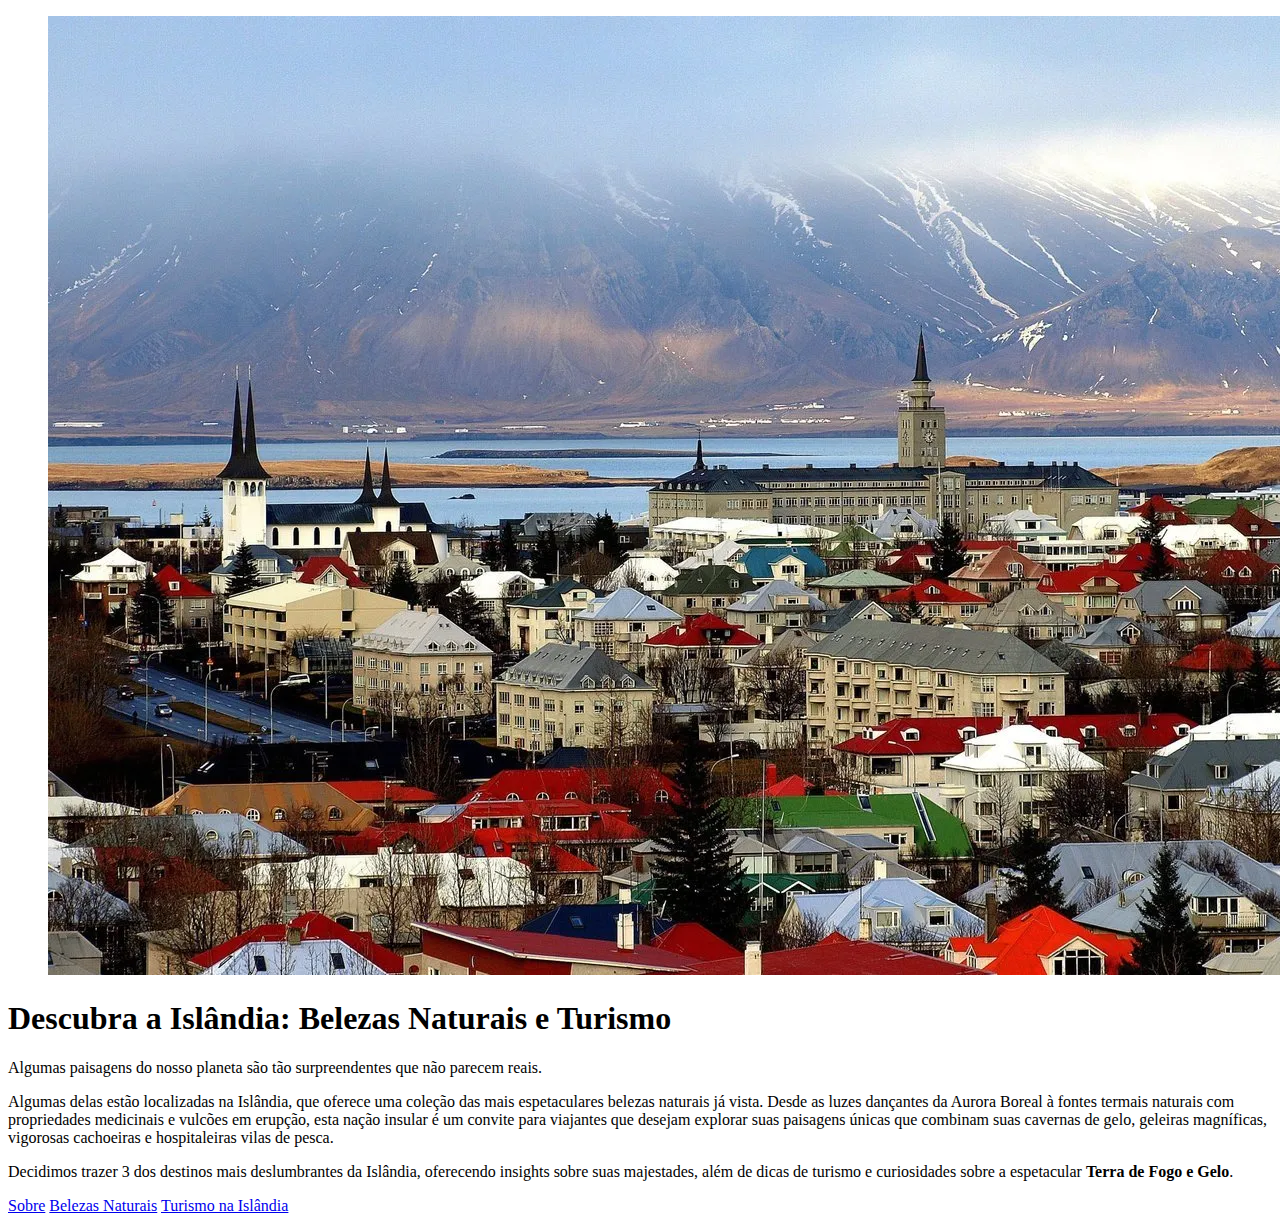
==== index.html @ 34c6575d "Commit padrão." ====
<!DOCTYPE html>
<html lang="pt-br">
<head>
    <meta charset="UTF-8">
    <meta name="viewport" content="width=device-width, initial-scale=1.0">
    <title>Descubra a Islândia: Belezas Naturais e Turismo</title>
</head>
<body>
    <header>
        <figure id="islandia">
            <img class="header" src="img/iceland-capital.jpg" alt="Reykjavik, capital islandesa." >
        </figure>
    </header>
    <h1>Descubra a Islândia: Belezas Naturais e Turismo</h1>
    <div id="inicio">
        <P>
                Algumas paisagens do nosso planeta são tão surpreendentes que não parecem reais.
                <p>
                    Algumas delas estão localizadas na Islândia, que oferece uma coleção das mais espetaculares belezas naturais já vista. Desde as luzes dançantes da Aurora Boreal
                à fontes termais naturais com propriedades medicinais e vulcões em erupção, esta nação insular é um convite para viajantes que desejam explorar suas paisagens únicas
                que combinam suas cavernas de gelo, geleiras magníficas, vigorosas cachoeiras e hospitaleiras vilas de pesca.
                </p>
                <p>
                    Decidimos trazer 3 dos destinos mais deslumbrantes
                    da Islândia, oferecendo insights sobre suas majestades, além de dicas de turismo e curiosidades sobre a espetacular <strong>Terra de Fogo e Gelo</strong>.
                </p>

            <nav>
                <a href="pages/curiosidades.html">Sobre</a>
                <a href="pages/belezas-naturais.html">Belezas Naturais</a>
                <a href="pages/turismo.html">Turismo na Islândia</a>
            </nav>
        </P>
    </div>
</body>
</html>
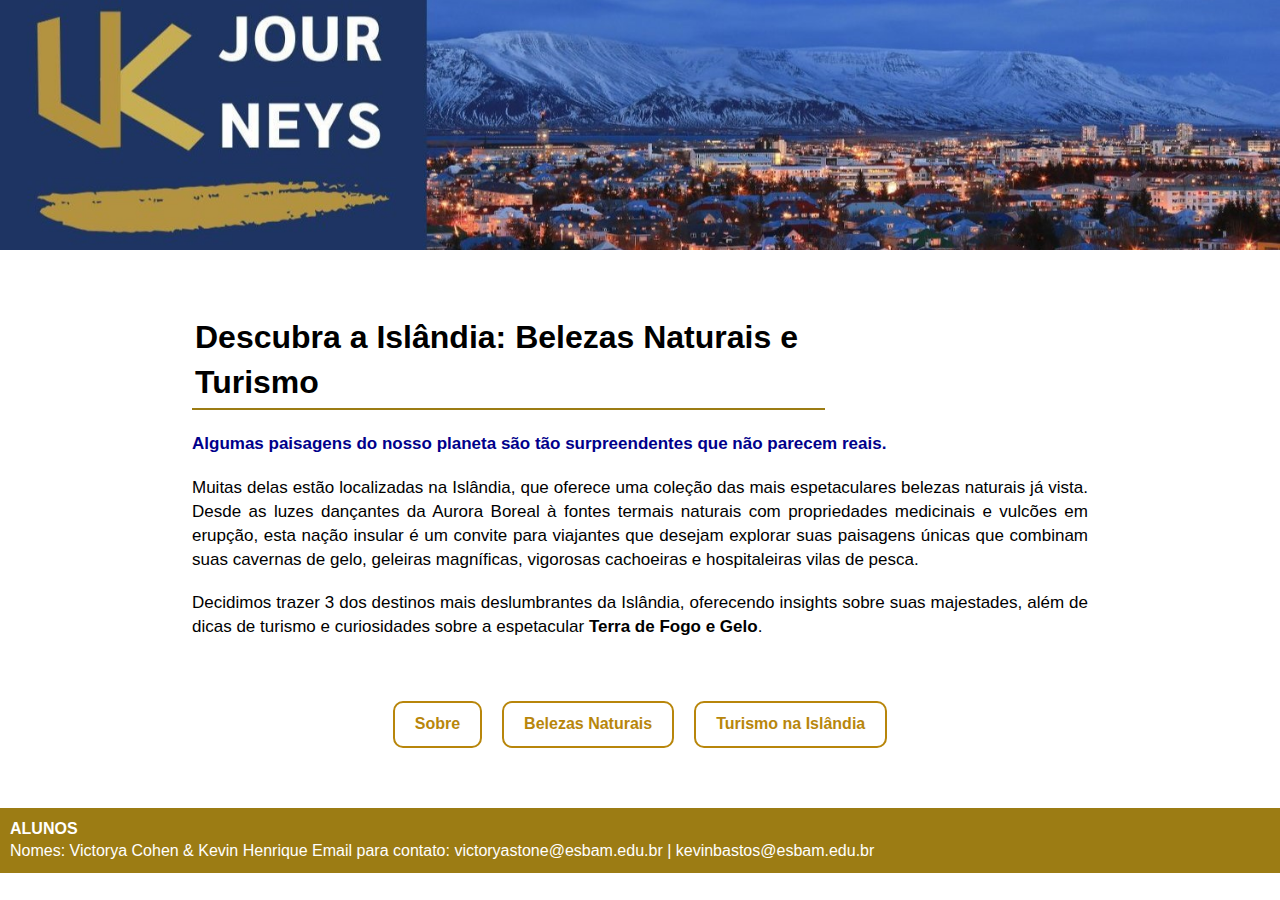
==== commit bcacc32a: "CSS Formatado." ====
--- a/index.html
+++ b/index.html
@@ -3,34 +3,48 @@
 <head>
     <meta charset="UTF-8">
     <meta name="viewport" content="width=device-width, initial-scale=1.0">
+    <link rel="stylesheet" type="text/css" href="assets/estilo.css">
     <title>Descubra a Islândia: Belezas Naturais e Turismo</title>
 </head>
 <body>
     <header>
         <figure id="islandia">
-            <img class="header" src="img/iceland-capital.jpg" alt="Reykjavik, capital islandesa." >
+            <img class="header" src="img/logo.jpg" alt="Reykjavik, capital islandesa." >
         </figure>
     </header>
-    <h1>Descubra a Islândia: Belezas Naturais e Turismo</h1>
-    <div id="inicio">
-        <P>
-                Algumas paisagens do nosso planeta são tão surpreendentes que não parecem reais.
-                <p>
-                    Algumas delas estão localizadas na Islândia, que oferece uma coleção das mais espetaculares belezas naturais já vista. Desde as luzes dançantes da Aurora Boreal
-                à fontes termais naturais com propriedades medicinais e vulcões em erupção, esta nação insular é um convite para viajantes que desejam explorar suas paisagens únicas
+
+    <div class="container">
+        <br>
+        <h1>Descubra a Islândia: Belezas Naturais e Turismo</h1>
+        <br>
+        <p id="inicio">
+            <b>Algumas paisagens do nosso planeta são tão surpreendentes que não parecem reais.</b>
+            </p>
+            
+            <p>
+                Muitas delas estão localizadas na Islândia, que oferece uma coleção das mais espetaculares belezas naturais já
+                vista. Desde as luzes dançantes da Aurora Boreal
+                à fontes termais naturais com propriedades medicinais e vulcões em erupção, esta nação insular é um convite para
+                viajantes que desejam explorar suas paisagens únicas
                 que combinam suas cavernas de gelo, geleiras magníficas, vigorosas cachoeiras e hospitaleiras vilas de pesca.
-                </p>
+            </p>
                 <p>
                     Decidimos trazer 3 dos destinos mais deslumbrantes
-                    da Islândia, oferecendo insights sobre suas majestades, além de dicas de turismo e curiosidades sobre a espetacular <strong>Terra de Fogo e Gelo</strong>.
+                    da Islândia, oferecendo insights sobre suas majestades, além de dicas de turismo e curiosidades sobre a espetacular<strong> Terra de Fogo e Gelo</strong>.
                 </p>
-
+                <br>
             <nav>
-                <a href="pages/curiosidades.html">Sobre</a>
-                <a href="pages/belezas-naturais.html">Belezas Naturais</a>
-                <a href="pages/turismo.html">Turismo na Islândia</a>
+                <a href="pages/curiosidades.html" class="nav-btn">Sobre</a>
+                <hr>
+                <a href="pages/belezas-naturais.html" class="nav-btn">Belezas Naturais</a>
+                <hr>
+                <a href="pages/turismo.html" class="nav-btn">Turismo na Islândia</a>
             </nav>
-        </P>
     </div>
+    <footer class="rodape">
+        <h4>ALUNOS</h4>
+        Nomes: Victorya Cohen & Kevin Henrique
+        Email para contato: victoryastone@esbam.edu.br | kevinbastos@esbam.edu.br
+    </footer>
 </body>
 </html>--- a/assets/estilo.css
+++ b/assets/estilo.css
@@ -0,0 +1,125 @@
+/* geral */
+
+*{
+    margin: 0;
+    border: 0;
+    padding: 0;
+}
+
+header {
+    width: 100%;
+    height: 250px;
+    overflow: hidden;
+    display: flex;
+    align-items: center;
+    justify-content: center;
+    position: relative;
+    background-color: darkgoldenrod;
+}
+
+#islandia img.header {
+    max-width: 100%;
+    max-height: 100%;
+    width: auto;
+    height: auto;
+    object-fit: contain;
+    text-align: center;
+    border-radius: 5px;
+    border-color: darkgoldenrod;
+    box-shadow: 0 0 10px rgba(0, 0, 0, 0.1);
+}
+
+body{
+    font-family: Arial;
+    line-height: 1.4;
+}
+
+.container {
+    width: 70%;
+    margin: 20px auto;
+    padding: 20px;
+}
+
+#inicio{
+    color: darkblue;
+}
+
+h1{
+    font-family: Arial;
+    padding: 5px;
+    border-bottom: 2px solid #9c7c14;
+    width: 70%;
+    padding: 3px;
+}
+
+h2{
+    font-size: 24px;
+    font-family: Arial;
+    padding: 10px;
+    text-align: justify;
+}
+
+p {
+    font-family: arial;
+    font-size: 17px;
+    text-align: justify;
+    margin-bottom: 20px; 
+}
+
+nav{
+    display: flex; /* Configura o contêiner como um flexbox */
+    justify-content: center; /* Centraliza os itens horizontalmente */
+    align-items: center; /* Centraliza os itens verticalmente, se necessário */
+    gap: 10px; /* Espaçamento entre os botões */
+    margin: 20px 0; /* Margem acima e abaixo do contêiner */
+}
+
+.nav-btn {
+    display: inline-block; /* Permite que o link se comporte como um bloco em linha */
+    padding: 10px 20px; /* Adiciona espaço interno ao botão */
+    border: 2px solid darkgoldenrod; /* Define a borda do botão */
+    border-radius: 10px; /* Arredonda os cantos do botão */
+    background-color: #fff; /* Define a cor de fundo do botão */
+    color: darkgoldenrod; /* Define a cor do texto do botão */
+    text-decoration: none; /* Remove o sublinhado dos links */
+    font-size: 16px; /* Define o tamanho da fonte */
+    font-weight: bold; /* Define o peso da fonte */
+    transition: all 0.3s ease; /* Adiciona uma transição suave para todos os efeitos */
+}
+
+.nav-btn:hover {
+    transform: scale(1.1); /* Aumenta o tamanho do botão em 10% ao passar o mouse */
+    background-color: darkgoldenrod; /* Altera a cor de fundo ao passar o mouse */
+    color: #fff; /* Altera a cor do texto ao passar o mouse */
+}
+
+.rodape{
+    background-color: #9c7c14;
+    color: #fff;
+    padding: 10px;
+    text-align: left;
+}
+
+
+/* curiosidades */
+
+.curiosidades {
+    display: flex;
+    flex-direction: column; /* Empilha a imagem e a legenda verticalmente */
+    align-items: center; /* Centraliza horizontalmente os itens dentro do contêiner */
+    margin: 15px; /* Espaço ao redor do contêiner */
+    padding: 0; /* Remove padding */
+    width: auto; /* Remove a largura fixa */
+    text-align: center; /* Centraliza o texto dentro do contêiner */
+}
+
+.curiosidades img {
+    max-width: 100%; /* Ajusta a largura da imagem ao tamanho do contêiner */
+    height: auto; /* Mantém a proporção da imagem */
+}
+
+.curiosidades figcaption {
+    margin-top: 8px; /* Espaço entre a imagem e a legenda */
+    font-size: 14px; /* Ajusta o tamanho da fonte conforme necessário */
+    color: #333; /* Cor do texto da legenda, ajuste conforme o design */
+}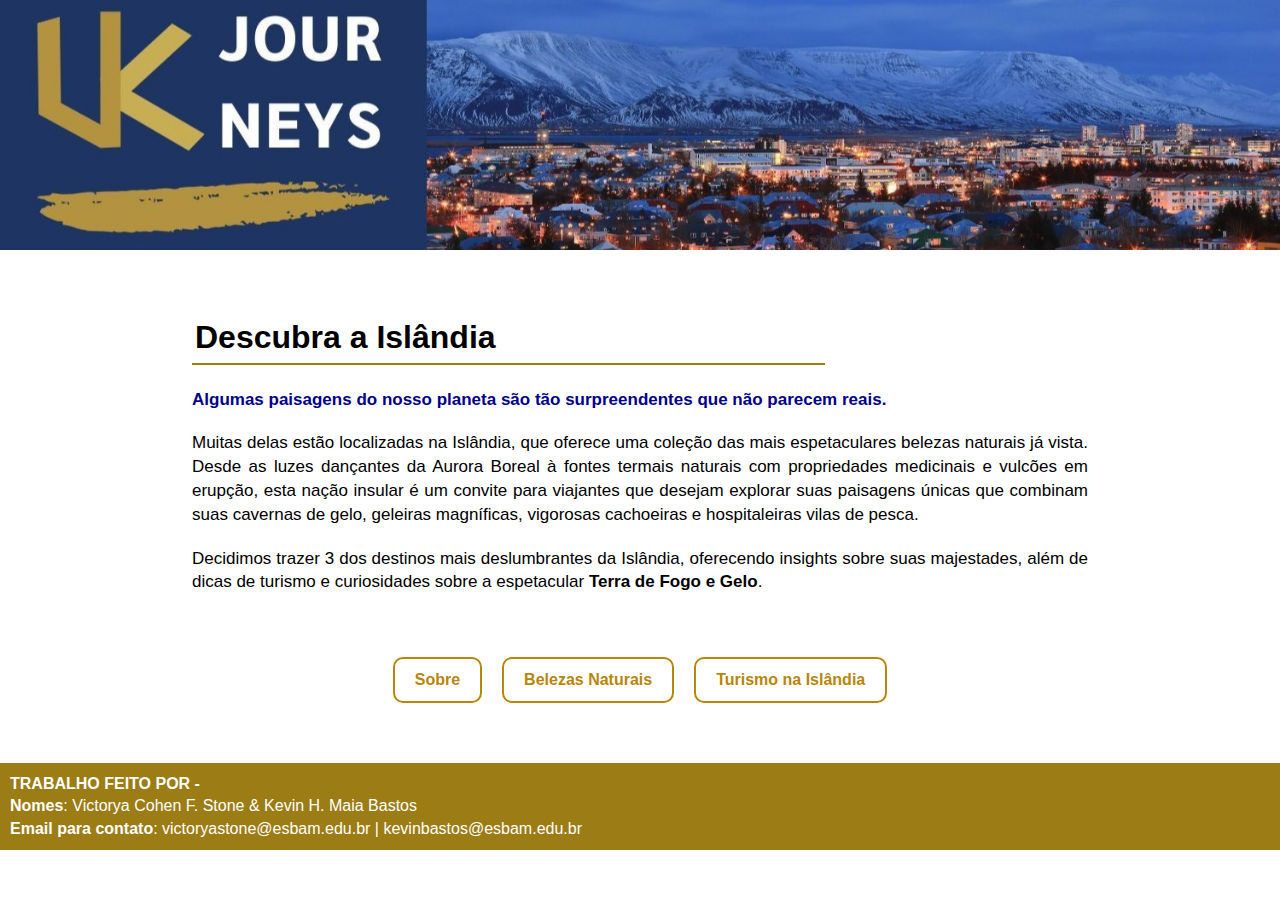
==== commit 25736894: "Finalização da pág. de belezas naturais e início da pág. de turismo." ====
--- a/index.html
+++ b/index.html
@@ -15,7 +15,7 @@
 
     <div class="container">
         <br>
-        <h1>Descubra a Islândia: Belezas Naturais e Turismo</h1>
+        <h1>Descubra a Islândia</h1>
         <br>
         <p id="inicio">
             <b>Algumas paisagens do nosso planeta são tão surpreendentes que não parecem reais.</b>
@@ -42,9 +42,10 @@
             </nav>
     </div>
     <footer class="rodape">
-        <h4>ALUNOS</h4>
-        Nomes: Victorya Cohen & Kevin Henrique
-        Email para contato: victoryastone@esbam.edu.br | kevinbastos@esbam.edu.br
+        <h4>TRABALHO FEITO POR -</h4>
+        <b>Nomes</b>: Victorya Cohen F. Stone & Kevin H. Maia Bastos
+        <br>
+        <b>Email para contato</b>: victoryastone@esbam.edu.br | kevinbastos@esbam.edu.br
     </footer>
 </body>
 </html>--- a/assets/estilo.css
+++ b/assets/estilo.css
@@ -14,7 +14,7 @@
     align-items: center;
     justify-content: center;
     position: relative;
-    background-color: darkgoldenrod;
+    background-color: #1E3463;
 }
 
 #islandia img.header {
@@ -25,7 +25,7 @@
     object-fit: contain;
     text-align: center;
     border-radius: 5px;
-    border-color: darkgoldenrod;
+    border-color: rgb(18, 13, 89);
     box-shadow: 0 0 10px rgba(0, 0, 0, 0.1);
 }
 
@@ -67,30 +67,30 @@
 }
 
 nav{
-    display: flex; /* Configura o contêiner como um flexbox */
-    justify-content: center; /* Centraliza os itens horizontalmente */
-    align-items: center; /* Centraliza os itens verticalmente, se necessário */
-    gap: 10px; /* Espaçamento entre os botões */
-    margin: 20px 0; /* Margem acima e abaixo do contêiner */
+    display: flex; 
+    justify-content: center;
+    align-items: center;
+    gap: 10px;
+    margin: 20px 0;
 }
 
 .nav-btn {
-    display: inline-block; /* Permite que o link se comporte como um bloco em linha */
-    padding: 10px 20px; /* Adiciona espaço interno ao botão */
-    border: 2px solid darkgoldenrod; /* Define a borda do botão */
-    border-radius: 10px; /* Arredonda os cantos do botão */
-    background-color: #fff; /* Define a cor de fundo do botão */
-    color: darkgoldenrod; /* Define a cor do texto do botão */
-    text-decoration: none; /* Remove o sublinhado dos links */
-    font-size: 16px; /* Define o tamanho da fonte */
-    font-weight: bold; /* Define o peso da fonte */
-    transition: all 0.3s ease; /* Adiciona uma transição suave para todos os efeitos */
+    display: inline-block;
+    padding: 10px 20px;
+    border: 2px solid darkgoldenrod;
+    border-radius: 10px;
+    background-color: #fff;
+    color: darkgoldenrod;
+    text-decoration: none;
+    font-size: 16px;
+    font-weight: bold;
+    transition: all 0.3s ease;
 }
 
 .nav-btn:hover {
-    transform: scale(1.1); /* Aumenta o tamanho do botão em 10% ao passar o mouse */
-    background-color: darkgoldenrod; /* Altera a cor de fundo ao passar o mouse */
-    color: #fff; /* Altera a cor do texto ao passar o mouse */
+    transform: scale(1.1);
+    background-color: darkgoldenrod;
+    color: #fff;
 }
 
 .rodape{
@@ -105,21 +105,66 @@
 
 .curiosidades {
     display: flex;
-    flex-direction: column; /* Empilha a imagem e a legenda verticalmente */
-    align-items: center; /* Centraliza horizontalmente os itens dentro do contêiner */
-    margin: 15px; /* Espaço ao redor do contêiner */
-    padding: 0; /* Remove padding */
-    width: auto; /* Remove a largura fixa */
-    text-align: center; /* Centraliza o texto dentro do contêiner */
+    flex-direction: column;
+    align-items: center;
+    margin: 15px;
+    padding: 0; 
+    width: auto;
+    text-align: center;
 }
 
 .curiosidades img {
-    max-width: 100%; /* Ajusta a largura da imagem ao tamanho do contêiner */
-    height: auto; /* Mantém a proporção da imagem */
+    max-width: 100%;
+    height: auto; 
 }
 
 .curiosidades figcaption {
-    margin-top: 8px; /* Espaço entre a imagem e a legenda */
-    font-size: 14px; /* Ajusta o tamanho da fonte conforme necessário */
-    color: #333; /* Cor do texto da legenda, ajuste conforme o design */
+    margin-top: 8px; 
+    font-size: 14px;
+    color: #424242;
+}
+
+/* belezas naturais */
+
+.belezas-naturais{
+    display: flex;
+    flex-direction: column; 
+    align-items: center;
+    margin: 15px;
+    padding: 0;
+    width: auto;
+    text-align: center; 
+}
+
+.belezas-naturais img{
+    max-width: 100%;
+    height: auto; 
+}
+.belezas-naturais figcaption{
+    margin-top: 8px;
+    font-size: 14px;
+    color: #424242;
+}
+
+/* turismo */
+
+.turismo{
+    display: flex;
+    flex-direction: column; 
+    align-items: center;
+    margin: 15px;
+    padding: 0;
+    width: auto;
+    text-align: center; 
+}
+
+.turismo img{
+    max-width: 100%;
+    height: auto; 
+}
+
+.turismo figcaption{
+    margin-top: 8px;
+    font-size: 14px;
+    color: #424242;
 }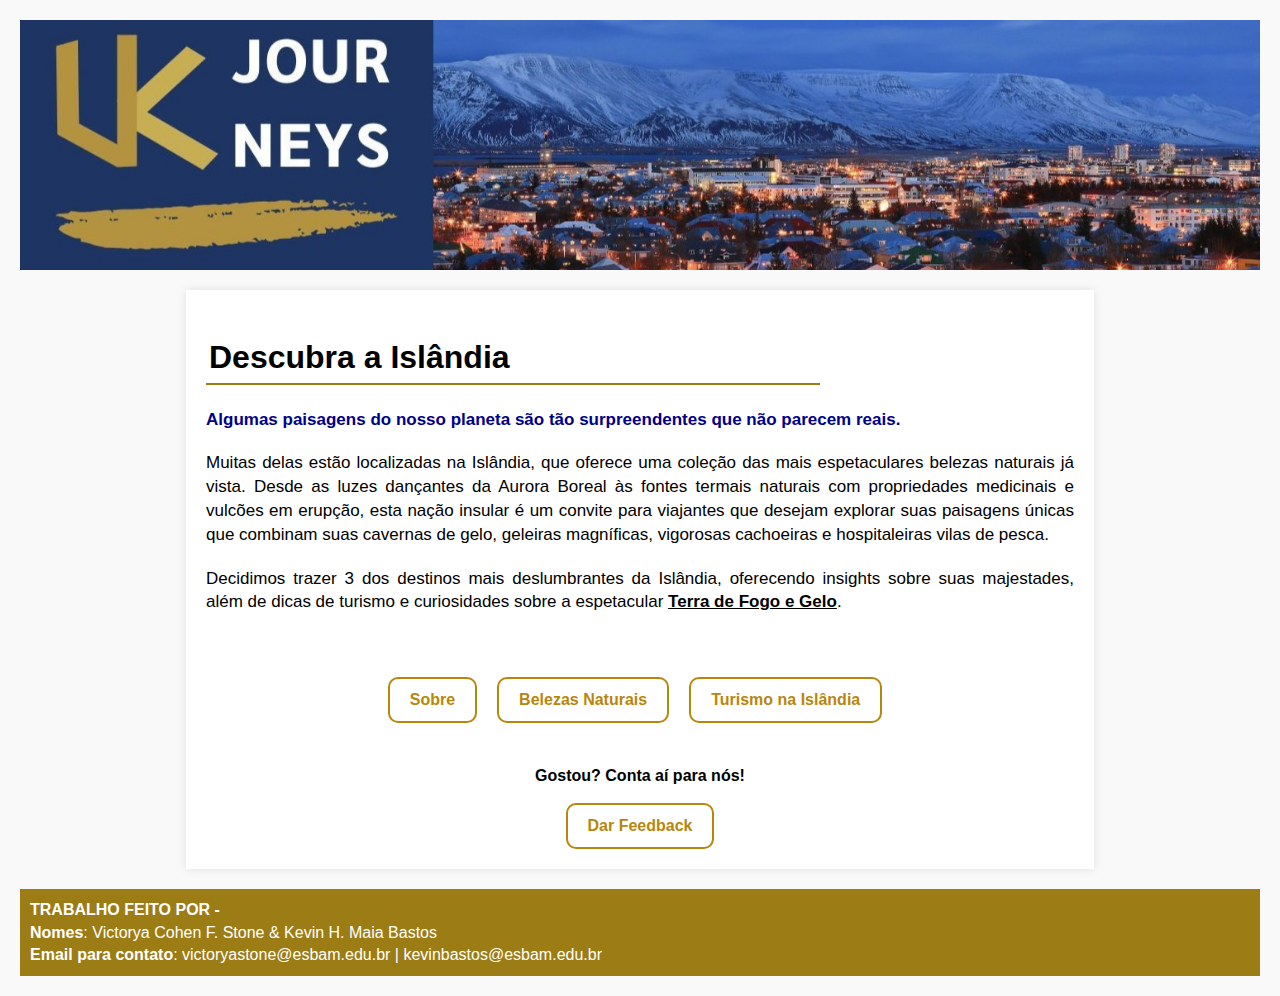
==== commit 0396a4c2: "Update: Adição de formulário e javascript na página de index (mapa interativo) e na página de turism" ====
--- a/index.html
+++ b/index.html
@@ -1,15 +1,17 @@
 <!DOCTYPE html>
 <html lang="pt-br">
+
 <head>
     <meta charset="UTF-8">
     <meta name="viewport" content="width=device-width, initial-scale=1.0">
-    <link rel="stylesheet" type="text/css" href="assets/estilo.css">
+    <link rel="stylesheet" type="text/css" href="assets/css/estilo.css">
     <title>Descubra a Islândia: Belezas Naturais e Turismo</title>
 </head>
+
 <body>
     <header>
         <figure id="islandia">
-            <img class="header" src="img/logo.jpg" alt="Reykjavik, capital islandesa." >
+            <img class="header" src="img/logo.jpg" alt="Reykjavik, capital islandesa.">
         </figure>
     </header>
 
@@ -19,27 +21,37 @@
         <br>
         <p id="inicio">
             <b>Algumas paisagens do nosso planeta são tão surpreendentes que não parecem reais.</b>
-            </p>
-            
-            <p>
-                Muitas delas estão localizadas na Islândia, que oferece uma coleção das mais espetaculares belezas naturais já
-                vista. Desde as luzes dançantes da Aurora Boreal
-                à fontes termais naturais com propriedades medicinais e vulcões em erupção, esta nação insular é um convite para
-                viajantes que desejam explorar suas paisagens únicas
-                que combinam suas cavernas de gelo, geleiras magníficas, vigorosas cachoeiras e hospitaleiras vilas de pesca.
-            </p>
-                <p>
-                    Decidimos trazer 3 dos destinos mais deslumbrantes
-                    da Islândia, oferecendo insights sobre suas majestades, além de dicas de turismo e curiosidades sobre a espetacular<strong> Terra de Fogo e Gelo</strong>.
-                </p>
-                <br>
-            <nav>
-                <a href="pages/curiosidades.html" class="nav-btn">Sobre</a>
-                <hr>
-                <a href="pages/belezas-naturais.html" class="nav-btn">Belezas Naturais</a>
-                <hr>
-                <a href="pages/turismo.html" class="nav-btn">Turismo na Islândia</a>
-            </nav>
+        </p>
+
+        <p>
+            Muitas delas estão localizadas na Islândia, que oferece uma coleção das mais espetaculares belezas naturais
+            já vista.
+            Desde as luzes dançantes da Aurora Boreal
+            às fontes termais naturais com propriedades medicinais e vulcões em erupção, esta nação insular é um convite
+            para
+            viajantes que desejam explorar suas paisagens únicas
+            que combinam suas cavernas de gelo, geleiras magníficas, vigorosas cachoeiras e hospitaleiras vilas de
+            pesca.
+        </p>
+        <p>
+            Decidimos trazer 3 dos destinos mais deslumbrantes da Islândia, oferecendo insights sobre suas majestades,
+            além de dicas de turismo e curiosidades sobre a espetacular <span id="mapaIslandia" class="clicar"><strong>Terra de Fogo e Gelo</strong></span>.
+        </p>
+        <div id="mapa-container" class="mapa"></div>
+        <br>
+        <nav>
+            <a href="pages/curiosidades.html" class="nav-btn">Sobre</a>
+            <hr>
+            <a href="pages/belezas-naturais.html" class="nav-btn">Belezas Naturais</a>
+            <hr>
+            <a href="pages/turismo.html" class="nav-btn">Turismo na Islândia</a>
+            <hr>
+        </nav>
+        <br>
+        <div class="feedback">
+            <h4>Gostou? Conta aí para nós!</h4>
+            <a href="pages/feedback.html" class="feedback-btn">Dar Feedback</a>
+        </div>
     </div>
     <footer class="rodape">
         <h4>TRABALHO FEITO POR -</h4>
@@ -47,5 +59,7 @@
         <br>
         <b>Email para contato</b>: victoryastone@esbam.edu.br | kevinbastos@esbam.edu.br
     </footer>
+    <script src="../assets/js/index.js"></script>
 </body>
+
 </html>--- a/assets/css/estilo.css
+++ b/assets/css/estilo.css
@@ -0,0 +1,331 @@
+/* -----GERAL----- */
+
+*{
+    margin: 0;
+    border: 0;
+    padding: 0;
+}
+
+header {
+    width: 100%;
+    height: 250px;
+    overflow: hidden;
+    display: flex;
+    align-items: center;
+    justify-content: center;
+    position: relative;
+    background-color: #1E3463;
+}
+
+#islandia img.header {
+    max-width: 100%;
+    max-height: 100%;
+    width: auto;
+    height: auto;
+    object-fit: contain;
+    text-align: center;
+    border-radius: 5px;
+    border-color: rgb(18, 13, 89);
+    box-shadow: 0 0 10px rgba(0, 0, 0, 0.1);
+}
+
+body{
+    font-family: Arial;
+    line-height: 1.4;
+    
+}
+
+.container {
+    width: 70%;
+    margin: 20px auto;
+    padding: 20px;
+    background-color: #fff;
+    box-shadow: 0 0 10px rgba(0, 0, 0, 0.1);
+    text-align: justify;
+
+}
+
+#inicio{
+    color: darkblue;
+}
+
+h1{
+    font-family: Arial;
+    padding: 5px;
+    border-bottom: 2px solid #9c7c14;
+    width: 70%;
+    padding: 3px;
+}
+
+h2{
+    font-size: 24px;
+    font-family: Arial;
+    padding: 10px;
+    text-align: justify;
+}
+
+p {
+    font-family: arial;
+    font-size: 17px;
+    text-align: justify;
+    margin-bottom: 20px; 
+}
+
+.clicar{
+    color: black;
+    text-decoration: underline;
+    cursor: pointer;
+}
+
+.clicar:hover {
+    color: darkblue;
+}
+
+nav{
+    display: flex; 
+    justify-content: center;
+    align-items: center;
+    gap: 10px;
+    margin: 20px 0;
+}
+
+#mapa-container{
+    margin-top: 20px;
+    display: none;
+}
+
+.mapa{
+    height: 400px;
+    width: 100%;
+}
+
+
+.nav-btn {
+    display: inline-block;
+    padding: 10px 20px;
+    border: 2px solid darkgoldenrod;
+    border-radius: 10px;
+    background-color: #fff;
+    color: darkgoldenrod;
+    text-decoration: none;
+    font-size: 16px;
+    font-weight: bold;
+    transition: all 0.3s ease;
+}
+
+.nav-btn:hover {
+    transform: scale(1.1);
+    background-color: darkgoldenrod;
+    color: #fff;
+}
+
+.rodape{
+    background-color: #9c7c14;
+    color: #fff;
+    padding: 10px;
+    text-align: left;
+}
+
+/* -----CURIOSIDADES----- */
+
+.curiosidades {
+    display: flex;
+    flex-direction: column;
+    align-items: center;
+    margin: 15px;
+    padding: 0; 
+    width: auto;
+    text-align: center;
+}
+
+.curiosidades img {
+    max-width: 100%;
+    height: auto; 
+}
+
+.curiosidades figcaption {
+    margin-top: 8px; 
+    font-size: 14px;
+    color: #424242;
+}
+
+/* -----BELEZAS NATURAIS----- */
+
+.belezas-naturais{
+    display: flex;
+    flex-direction: column; 
+    align-items: center;
+    margin: 15px;
+    padding: 0;
+    width: auto;
+    text-align: center; 
+}
+
+.belezas-naturais img{
+    max-width: 100%;
+    height: auto; 
+}
+.belezas-naturais figcaption{
+    margin-top: 8px;
+    font-size: 14px;
+    color: #424242;
+}
+
+.paragrafo2{
+    display: none;
+}
+
+/* -----TURISMO----- */
+
+.turismo{
+    display: flex;
+    flex-direction: column; 
+    align-items: center;
+    margin: 15px;
+    padding: 0;
+    width: auto;
+    text-align: center;
+}
+
+.turismo img{
+    max-width: 80%;
+    height: auto; 
+}
+
+.turismo figcaption{
+    margin-top: 8px;
+    font-size: 14px;
+    color: #424242;
+}
+
+#show {
+    position: relative;
+    width: 85%;
+    padding-bottom: 56.25%;
+    height: 0;
+    overflow: hidden;
+    margin: 0 auto;
+}
+
+#show iframe {
+    position: absolute;
+    top: 0;
+    left: 0;
+    width: 100%;
+    height: 100%;
+}
+
+.caption {
+    margin-top: 8px;
+    font-size: 14px;
+    color: #424242;
+    text-align: center;
+}
+
+#art-list{
+    list-style-type: none;
+    padding: 0;
+    margin: 0;
+}
+
+#art-list li {
+    margin-bottom: 10px;
+    line-height: 1.5;
+}
+
+/* <---FORMULÁRIO - INDEX---> */
+
+.feedback{
+    text-align: center;
+}
+
+.feedback .feedback-btn {
+    display: inline-block;
+    padding: 10px 20px;
+    margin-top: 15px;
+    font-size: 16px;
+    color: white;
+    border: 2px solid darkgoldenrod;
+    border-radius: 10px;
+    background-color: #fff;
+    color: darkgoldenrod;
+    text-decoration: none;
+    font-size: 16px;
+    font-weight: bold;
+    transition: all 0.3s ease;
+}
+
+.feedback .feedback-btn:hover {
+    transform: scale(1.1);
+    background-color: darkgoldenrod;
+    color: #fff;
+}
+
+/* <---FORMULÁRIO - PÁGINA---> */
+
+body {
+    font-family: Arial, sans-serif;
+    margin: 20px;
+    background-color: #f9f9f9;
+}
+
+header {
+    text-align: center;
+    margin-bottom: 20px;
+    background-image: linear-gradient(to right, darkblue, darkgoldenrod);
+
+}
+
+header h1 {
+    color: #ffffff;
+}
+form {
+    max-width: 500px;
+    margin: auto;
+    background: white;
+    padding: 20px;
+    border-radius: 8px;
+    box-shadow: 0px 4px 6px rgba(0, 0, 0, 0.1);
+}
+
+label {
+    display: block;
+    margin-bottom: 5px;
+    font-weight: bold;
+    color: #333;
+}
+
+input, textarea {
+    width: 100%;
+    padding: 10px;
+    margin-bottom: 15px;
+    border: 1px solid #ccc;
+    border-radius: 5px;
+    box-sizing: border-box;
+}
+
+button {
+    width: 100%;
+    padding: 10px;
+    background-color: darkgoldenrod;
+    color: white;
+    border: none;
+    border-radius: 5px;
+    cursor: pointer;
+    font-size: 16px;
+    font-weight: bold;
+    text-align: center;
+    transition: all 0.3s ease;
+}
+
+button:hover {
+    background-image: linear-gradient(to right, darkblue, darkgoldenrod);
+    transform: scale(0.9);
+}
+
+.error {
+    color: red;
+    font-size: 0.9em;
+    margin-bottom: -10px;
+    padding-bottom: 10px;
+}
